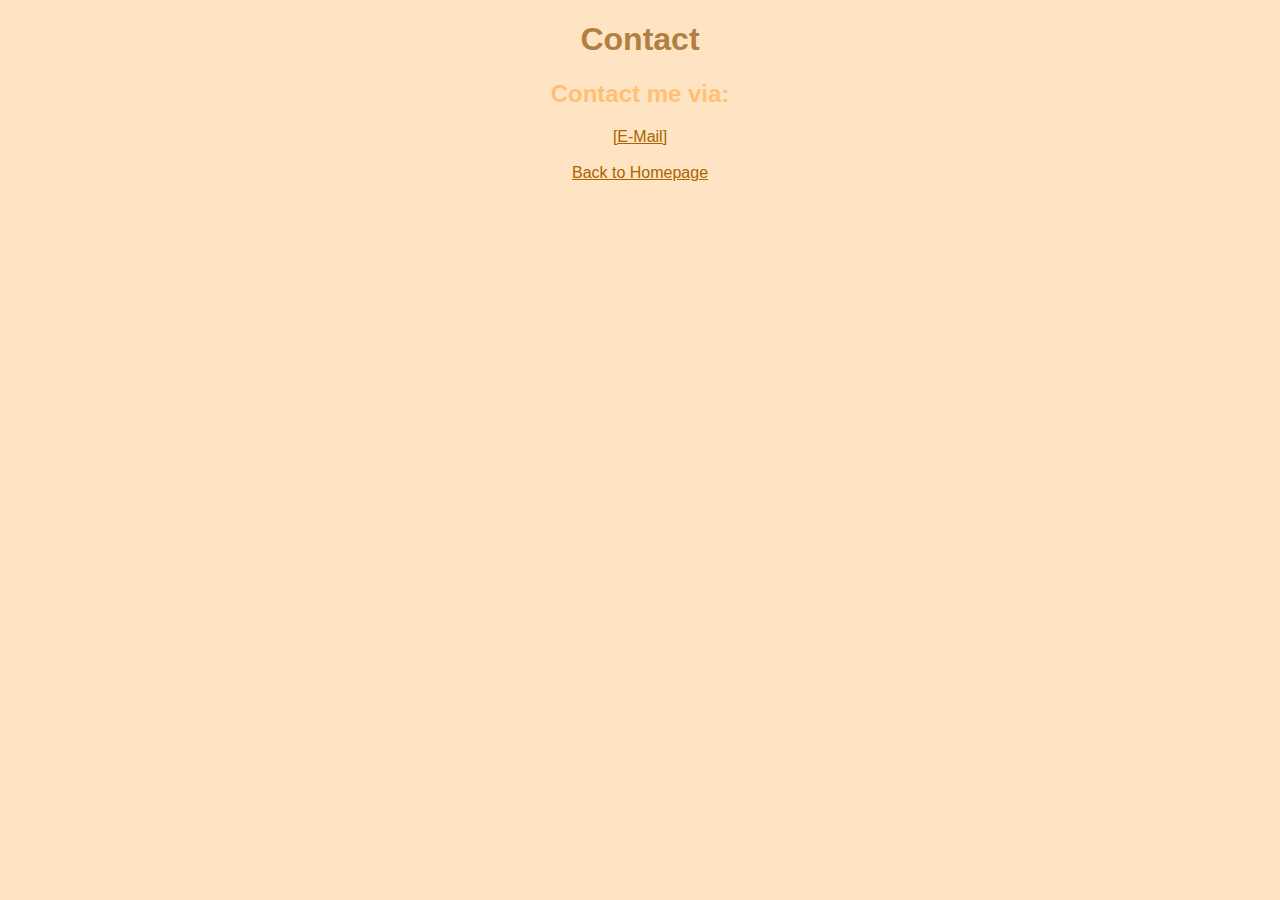
==== contact.html @ b66b8382 "Added some basic html and css" ====
<!DOCTYPE html>
<html lang="en">
  <head>
    <meta charset="UTF-8" />
    <meta name="viewport" content="width=device-width, initial-scale=1.0" />
    <link rel="stylesheet" href="styles/style.css" />
    <title>Contact</title>
  </head>
  <body>
    <h1>Contact</h1>
    <h2>Contact me via:</h2>
    <a href="mailto:email@gmail.com">[E-Mail]</a>
    <br /><br />
    <a href="/">Back to Homepage</a>
  </body>
</html>
---- styles/style.css ----
body {
  background-color: bisque;
  font-family: Arial, Helvetica, sans-serif;
  text-align: center;
}
h1 {
  color: rgb(175, 127, 67);
}
h2 {
  color: rgb(255, 140, 0);
  opacity: 0.4;
}
a {
  text-decoration: underline;
  color: rgb(168, 101, 0);
}
a:hover {
  text-decoration: none;
}
p {
  color: rgb(148, 104, 51);
}
img {
  margin-top: 70px;
  width: 500px;
  height: 500px;
}
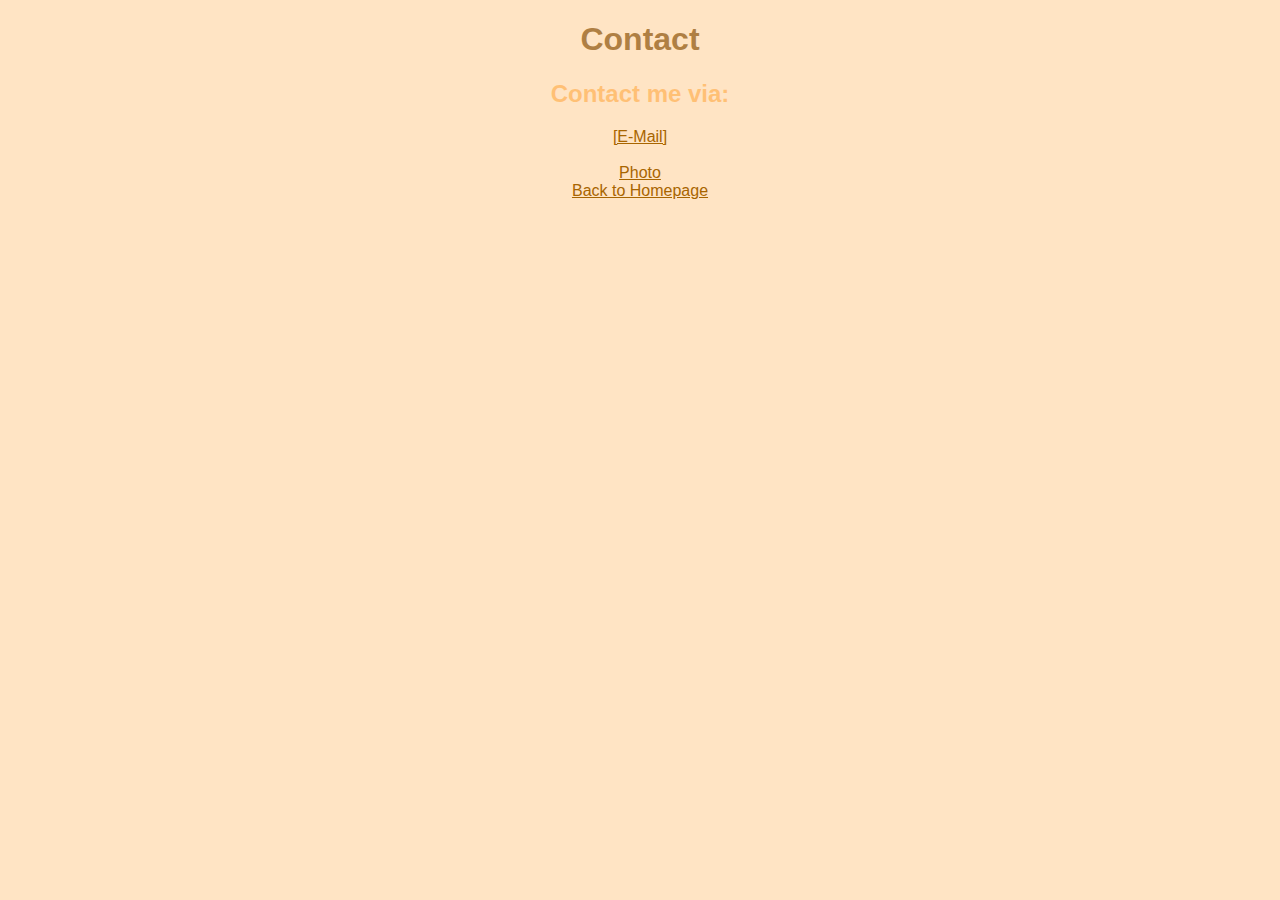
==== commit 30ebfe00: "Added two links" ====
--- a/contact.html
+++ b/contact.html
@@ -11,6 +11,7 @@
     <h2>Contact me via:</h2>
     <a href="mailto:email@gmail.com">[E-Mail]</a>
     <br /><br />
+    <a href="/photo.html">Photo</a><br />
     <a href="/">Back to Homepage</a>
   </body>
 </html>
